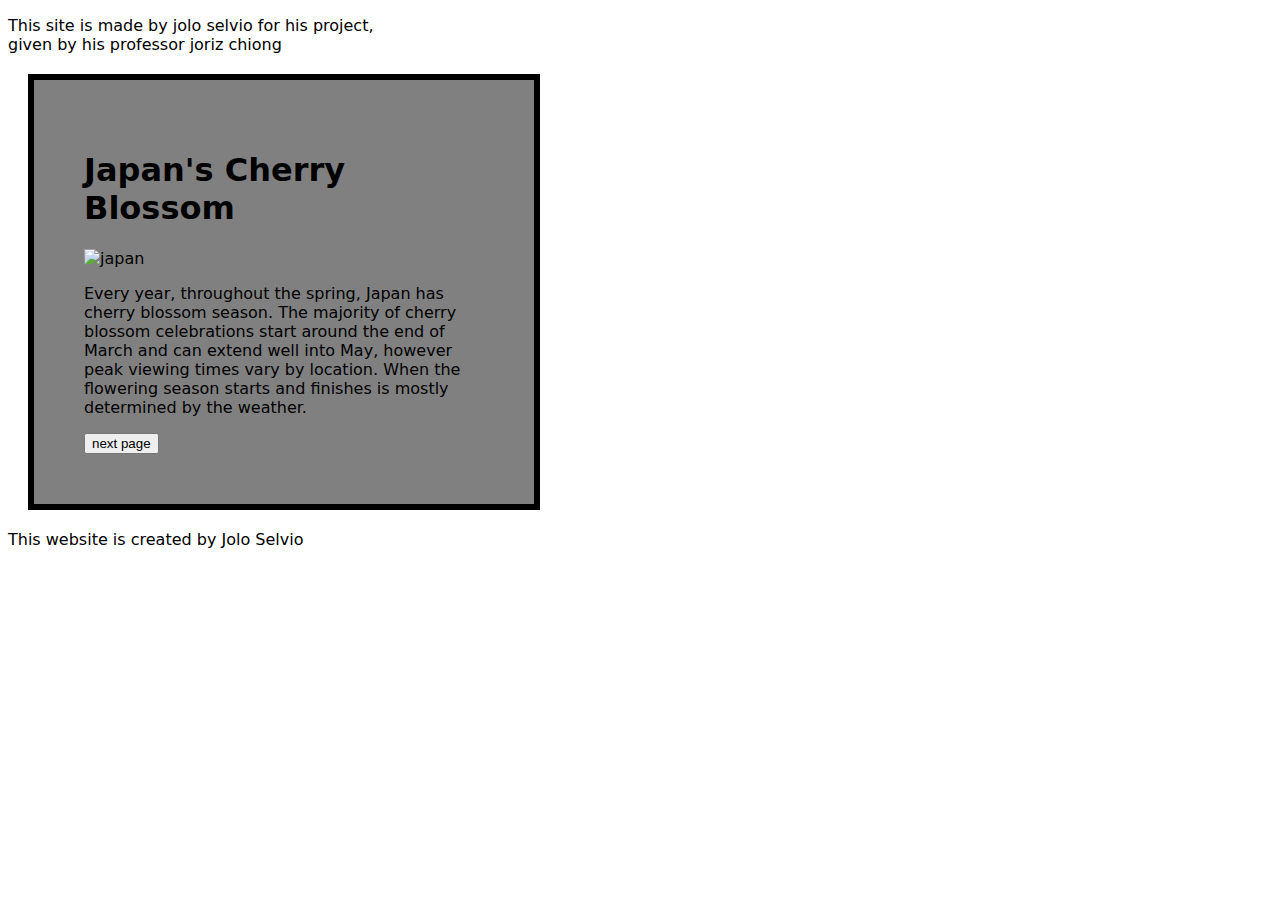
==== index.html @ 8e3fbe70 "Update index.html" ====
<!DOCTYPE html>
<html lang="en">
<head>
    <meta charset="UTF-8">
   <meta name="viewport" content="width=device-width, initial-scale=1.0">
    <title>JOLO'S WEBSITE</title>
    <link rel="stylesheet" href="css/home.css">
    <link rel="stylesheet" href="css/reset.css">
    <link rel="stylesheet" href="2ndpage.html">
    <style>
        body  {
            background-image: url(img/wp4574460-sakura-night-wallpapers\ \(1\).jpg);
          background-position: center;  background-size: cover;
         
        background-repeat: no-repeat;
        }
        div { background-color: grey
            ; width: 400px; border: 6px solid black; padding: 50px; margin: 20px; background-size: cover;}
        body {font-family: system-ui, -apple-system, BlinkMacSystemFont, 'Segoe UI', Roboto, Oxygen, Ubuntu, Cantarell, 'Open Sans', 'Helvetica Neue', sans-serif;}
    </style>
</head>
<body>
   


   

    <p class="p1">This site is made by jolo selvio for his project, <br> given by his professor joriz chiong</p>

    
    
    <div class="content-box">
        <h1>Japan's Cherry Blossom</h1> 
        <p></p>

        <img src="xsg009_1376_202.jpg.pagespeed.ic.gK_RKSB0Y7.jpg" alt="japan" class="img2">

        <p class="p">Every year, throughout the spring, Japan has cherry blossom season. The majority of cherry blossom celebrations start around the end of March and can extend well into May, however peak viewing times vary by location. When the flowering season starts and finishes is mostly determined by the weather.</p>

        <button type="button" onclick="window.location.href='2ndpage.html';">next page</button>
       
        <script type="text/javascript" src="java.js"></script>
    </div>

    <footer>This website is created by Jolo Selvio</footer>
    
    
</body>
</html>
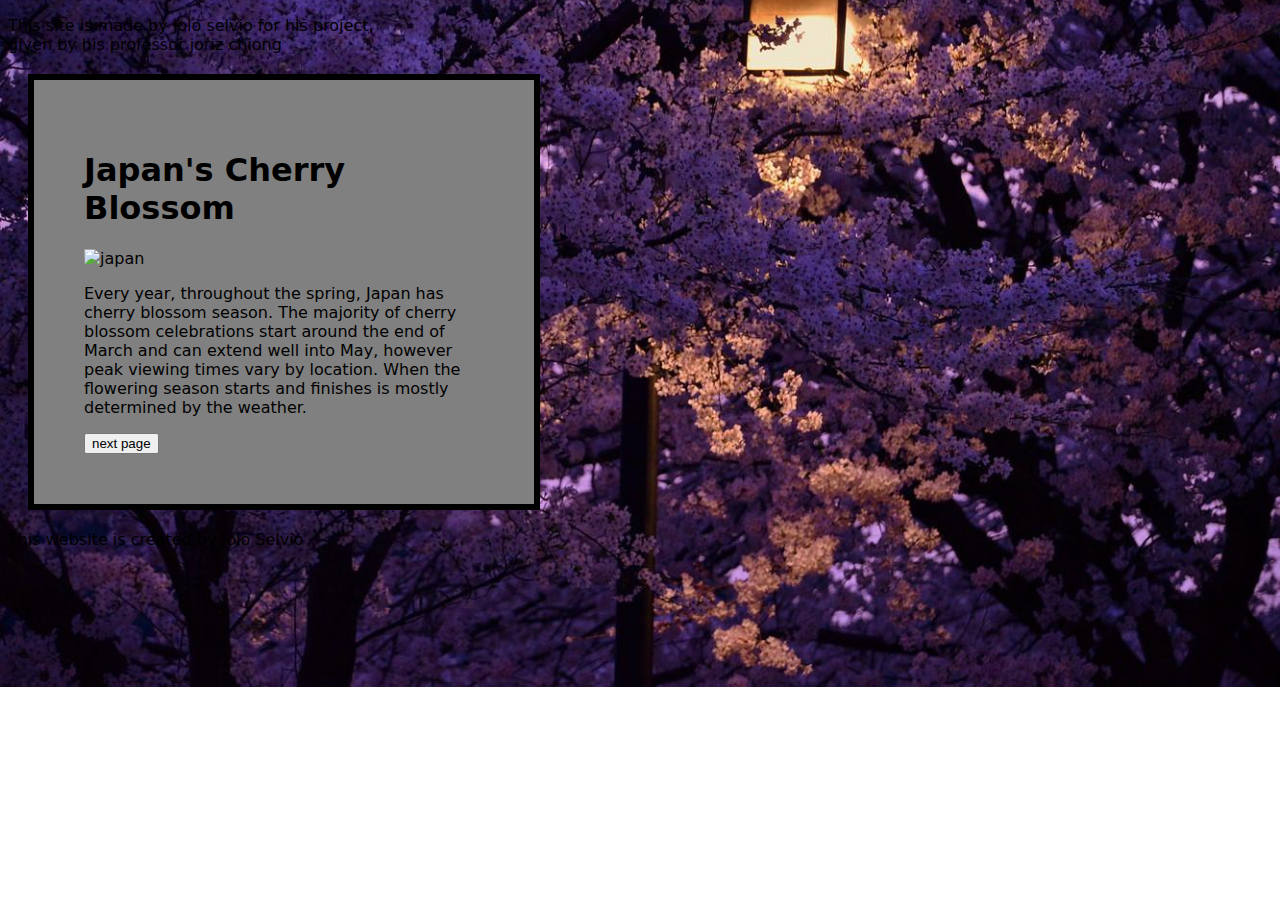
==== commit 966d360b: "Update index.html" ====
--- a/index.html
+++ b/index.html
@@ -4,12 +4,12 @@
     <meta charset="UTF-8">
    <meta name="viewport" content="width=device-width, initial-scale=1.0">
     <title>JOLO'S WEBSITE</title>
-    <link rel="stylesheet" href="css/home.css">
-    <link rel="stylesheet" href="css/reset.css">
+    <link rel="stylesheet" href="CSS/home.css">
+    <link rel="stylesheet" href="CSS/reset.css">
     <link rel="stylesheet" href="2ndpage.html">
     <style>
         body  {
-            background-image: url(img/wp4574460-sakura-night-wallpapers\ \(1\).jpg);
+            background-image: url(wp4574460-sakura-night-wallpapers\ \(1\).jpg);
           background-position: center;  background-size: cover;
          
         background-repeat: no-repeat;
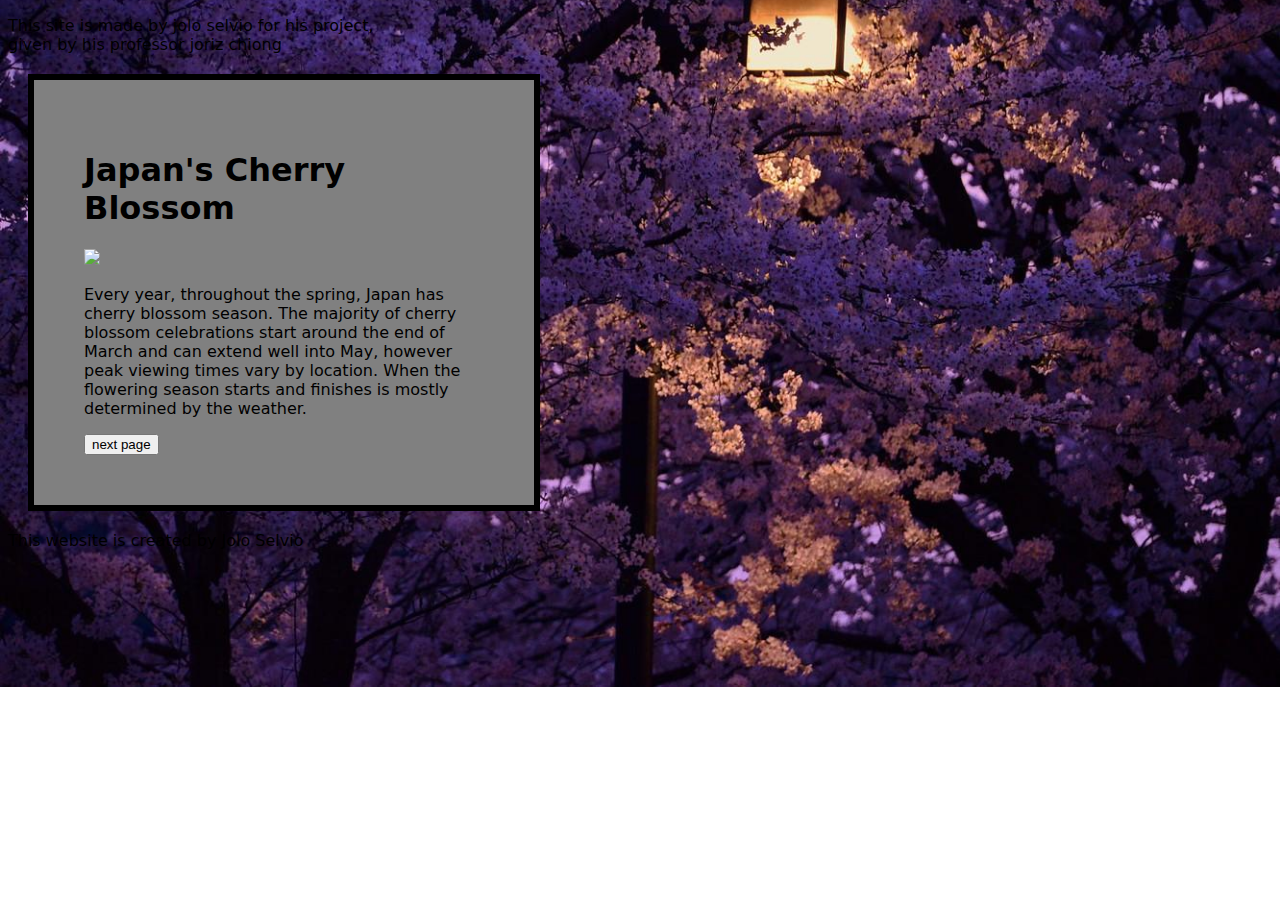
==== commit 7d7aac70: "Update index.html" ====
--- a/index.html
+++ b/index.html
@@ -7,6 +7,7 @@
     <link rel="stylesheet" href="CSS/home.css">
     <link rel="stylesheet" href="CSS/reset.css">
     <link rel="stylesheet" href="2ndpage.html">
+     <link rel="stylesheet" href="CSS/2ndpage.css">
     <style>
         body  {
             background-image: url(wp4574460-sakura-night-wallpapers\ \(1\).jpg);
@@ -33,7 +34,7 @@
         <h1>Japan's Cherry Blossom</h1> 
         <p></p>
 
-        <img src="xsg009_1376_202.jpg.pagespeed.ic.gK_RKSB0Y7.jpg" alt="japan" class="img2">
+        <img src="xsg009_1376_202.jpg.pagespeed.ic.gK_RKSB0Y7.jpg" >
 
         <p class="p">Every year, throughout the spring, Japan has cherry blossom season. The majority of cherry blossom celebrations start around the end of March and can extend well into May, however peak viewing times vary by location. When the flowering season starts and finishes is mostly determined by the weather.</p>
 
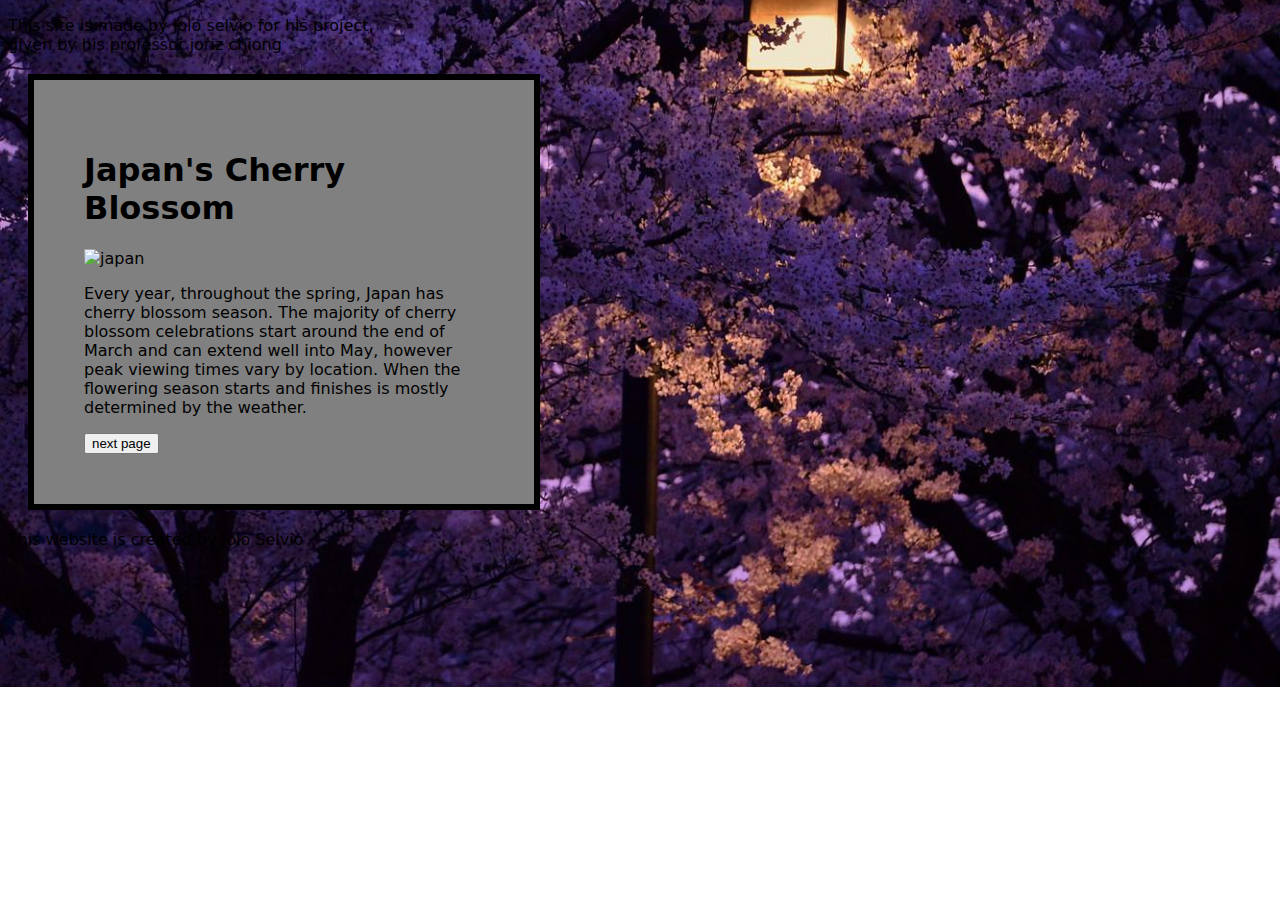
==== commit ba6f91e9: "Update index.html" ====
--- a/index.html
+++ b/index.html
@@ -34,7 +34,7 @@
         <h1>Japan's Cherry Blossom</h1> 
         <p></p>
 
-        <img src="xsg009_1376_202.jpg.pagespeed.ic.gK_RKSB0Y7.jpg" >
+        <img src="xsg009_1376_202.jpg.pagespeed.ic.gK_RKSB0Y7.jpg" alt="japan" >
 
         <p class="p">Every year, throughout the spring, Japan has cherry blossom season. The majority of cherry blossom celebrations start around the end of March and can extend well into May, however peak viewing times vary by location. When the flowering season starts and finishes is mostly determined by the weather.</p>
 
